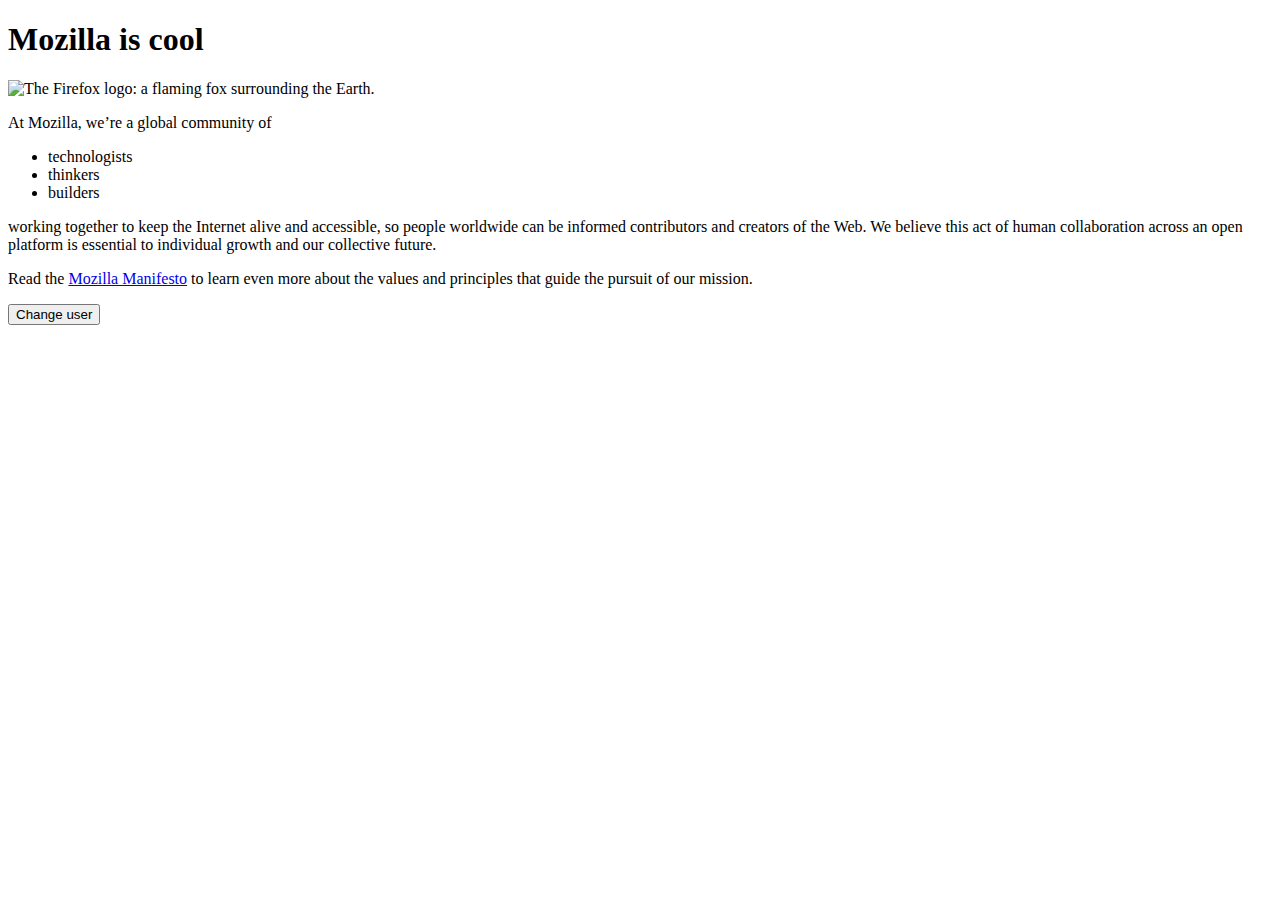
==== design/index.html @ 9ee99a1c "my profile" ====
<!DOCTYPE html>
<html>
  <head>
        <link ref="styles/styles.css" rel="text/css"
  </head>
  <body>
    <h1>Mozilla is cool</h1>
    <img src="images/firefox-icon.png" alt="The Firefox logo: a flaming fox surrounding the Earth.">

    <p>At Mozilla, we’re a global community of</p>

    <ul> <!-- changed to list in the tutorial -->
      <li>technologists</li>
      <li>thinkers</li>
      <li>builders</li>
    </ul>

    <p>working together to keep the Internet alive and accessible, so people worldwide can be informed contributors and creators of the Web. We believe this act of human collaboration across an open platform is essential to individual growth and our collective future.</p>

    <p>Read the <a href="cssoutline.html">Mozilla Manifesto</a> to learn even more about the values and principles that guide the pursuit of our mission.</p>
    <button>Change user</button>
    <script src="scripts/index.js"></script>
</body>
</html>
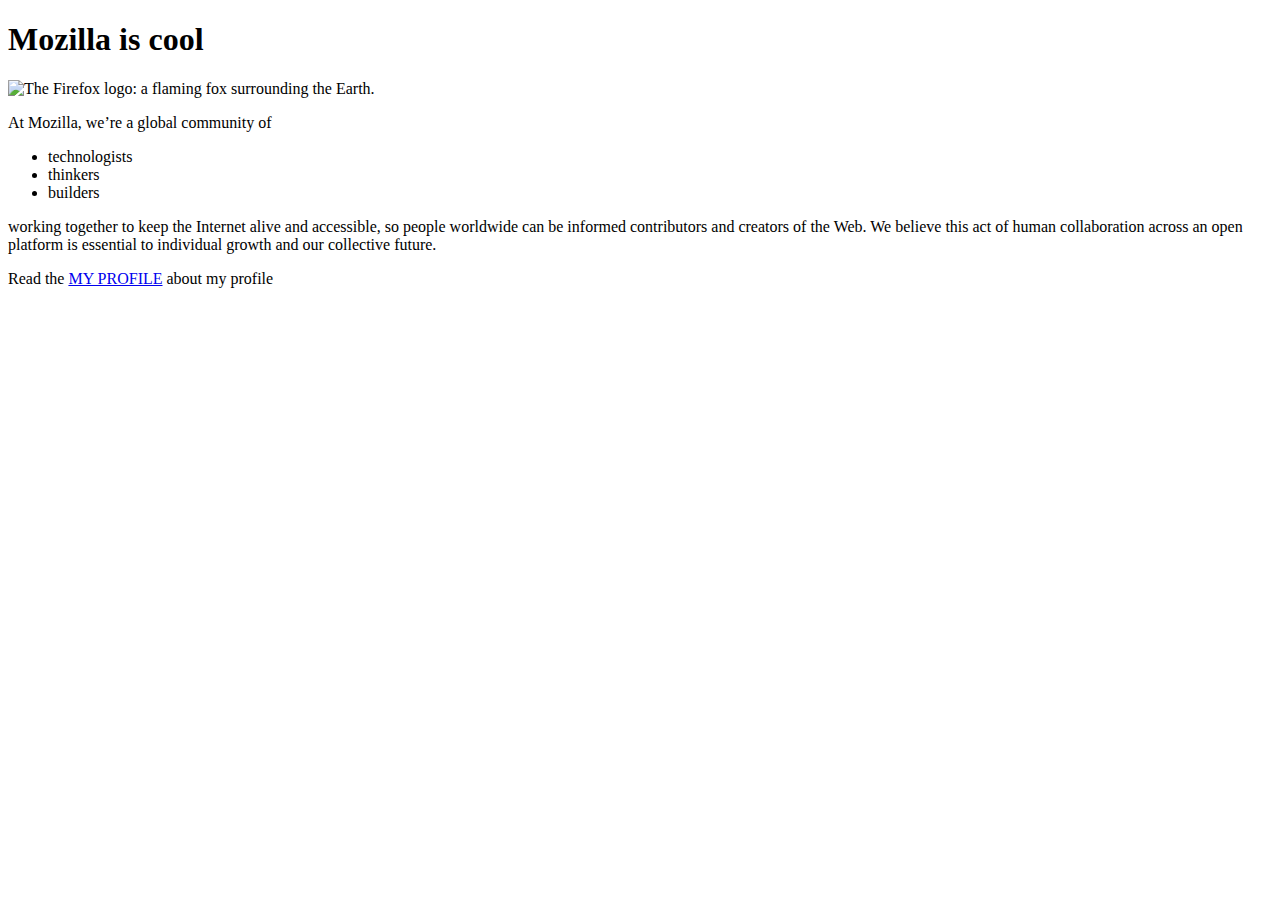
==== commit 680ed6dd: "rakib" ====
--- a/design/index.html
+++ b/design/index.html
@@ -17,8 +17,7 @@
 
     <p>working together to keep the Internet alive and accessible, so people worldwide can be informed contributors and creators of the Web. We believe this act of human collaboration across an open platform is essential to individual growth and our collective future.</p>
 
-    <p>Read the <a href="cssoutline.html">Mozilla Manifesto</a> to learn even more about the values and principles that guide the pursuit of our mission.</p>
-    <button>Change user</button>
-    <script src="scripts/index.js"></script>
+    <p>Read the <a href="cssoutline.html">MY PROFILE</a> about my profile</p>
+    
 </body>
-</html>+</html>
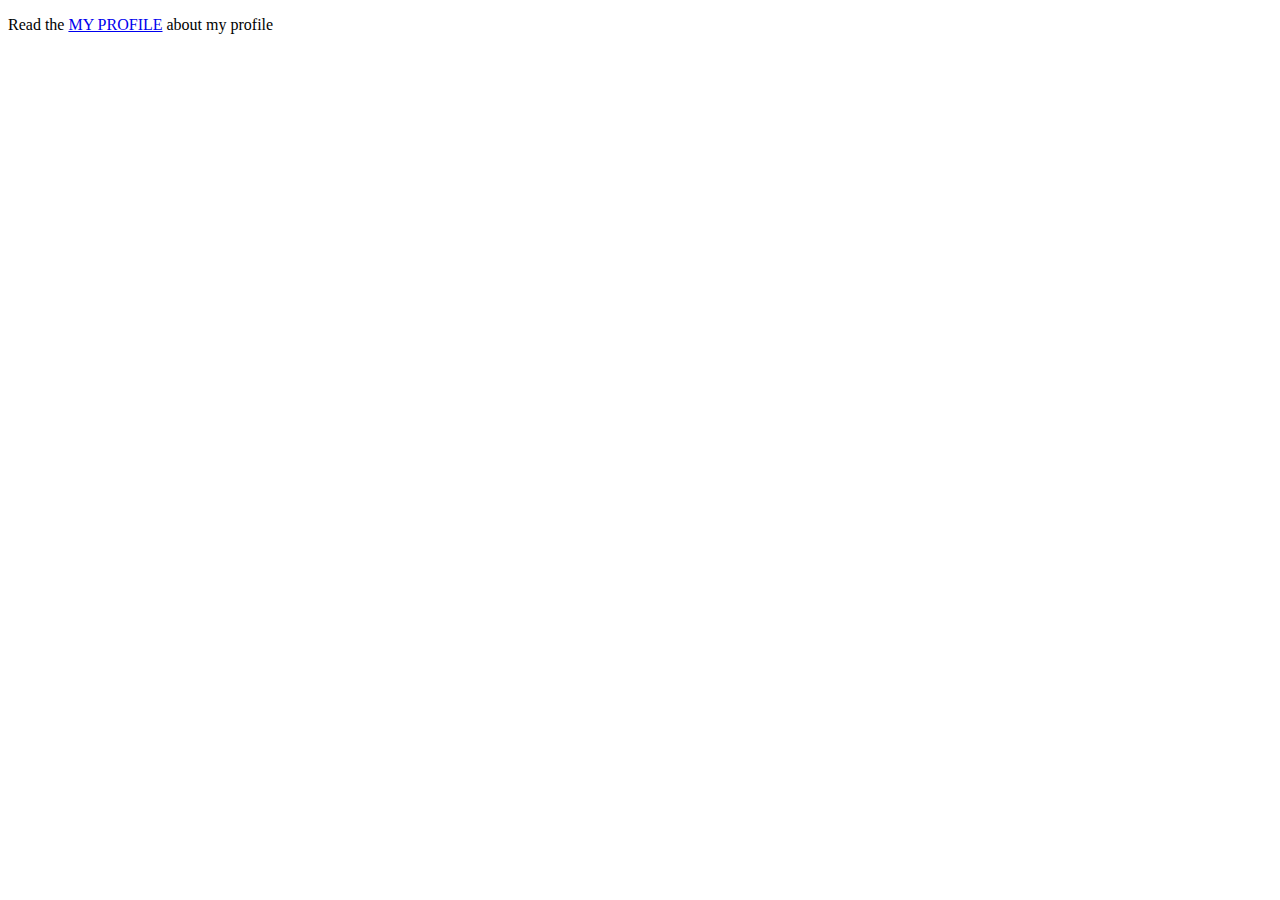
==== commit 682f68f8: "MY PROFILE" ====
--- a/design/index.html
+++ b/design/index.html
@@ -4,20 +4,6 @@
         <link ref="styles/styles.css" rel="text/css"
   </head>
   <body>
-    <h1>Mozilla is cool</h1>
-    <img src="images/firefox-icon.png" alt="The Firefox logo: a flaming fox surrounding the Earth.">
-
-    <p>At Mozilla, we’re a global community of</p>
-
-    <ul> <!-- changed to list in the tutorial -->
-      <li>technologists</li>
-      <li>thinkers</li>
-      <li>builders</li>
-    </ul>
-
-    <p>working together to keep the Internet alive and accessible, so people worldwide can be informed contributors and creators of the Web. We believe this act of human collaboration across an open platform is essential to individual growth and our collective future.</p>
-
-    <p>Read the <a href="cssoutline.html">MY PROFILE</a> about my profile</p>
-    
+    <p>Read the <a href="cssoutline.html">MY PROFILE</a> about my profile</p>  
 </body>
 </html>
